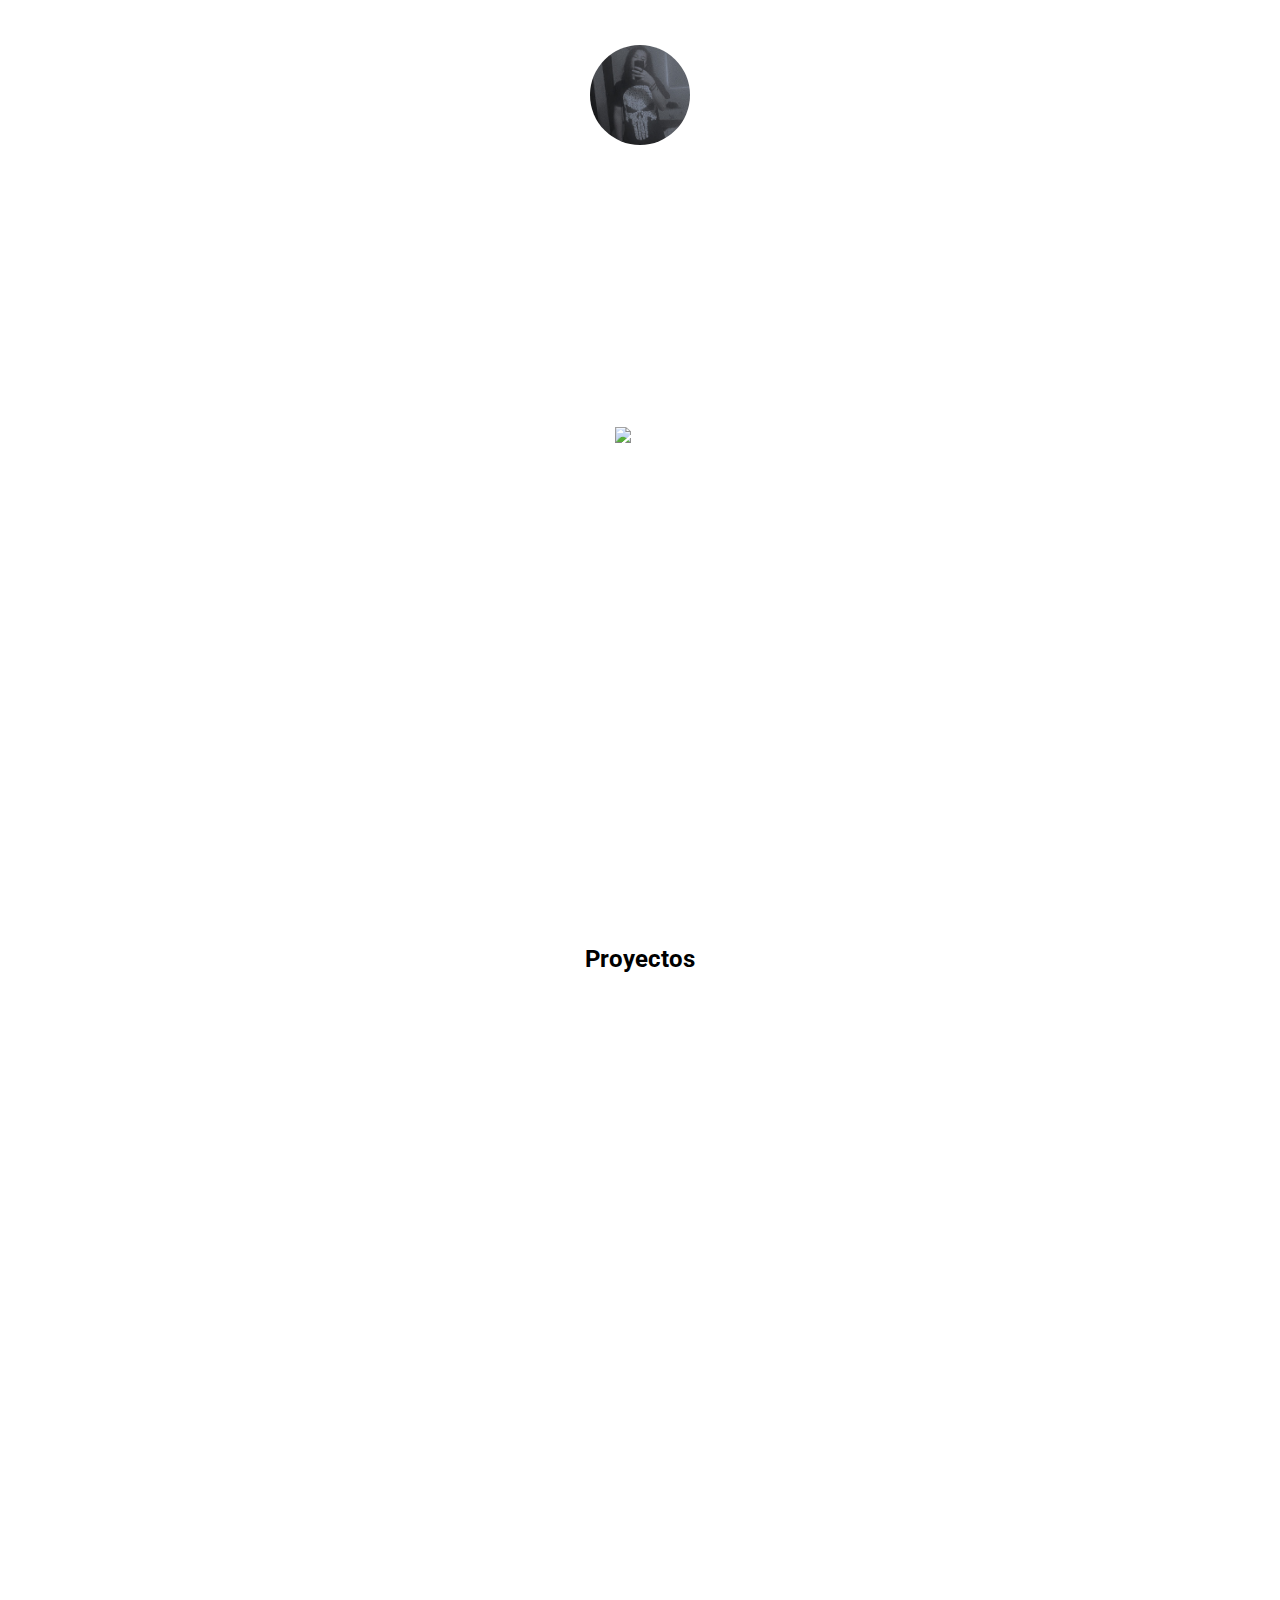
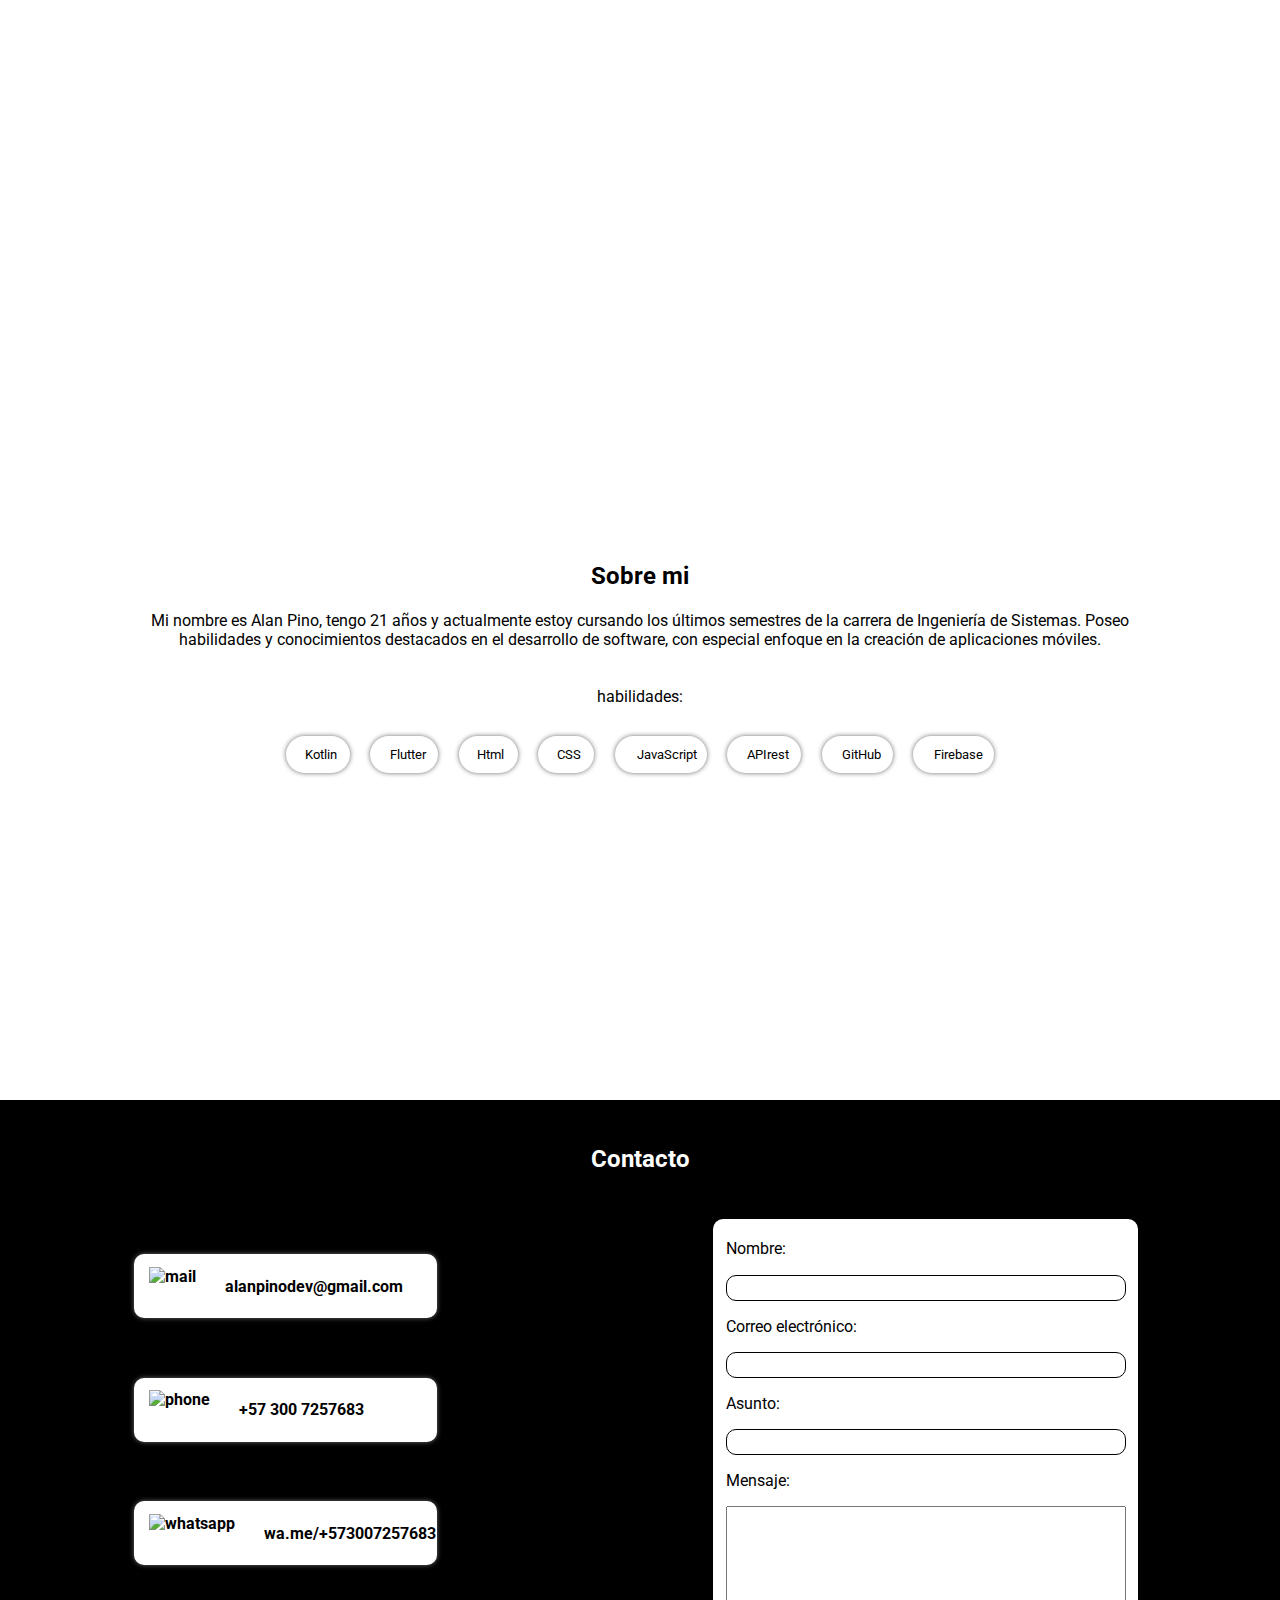
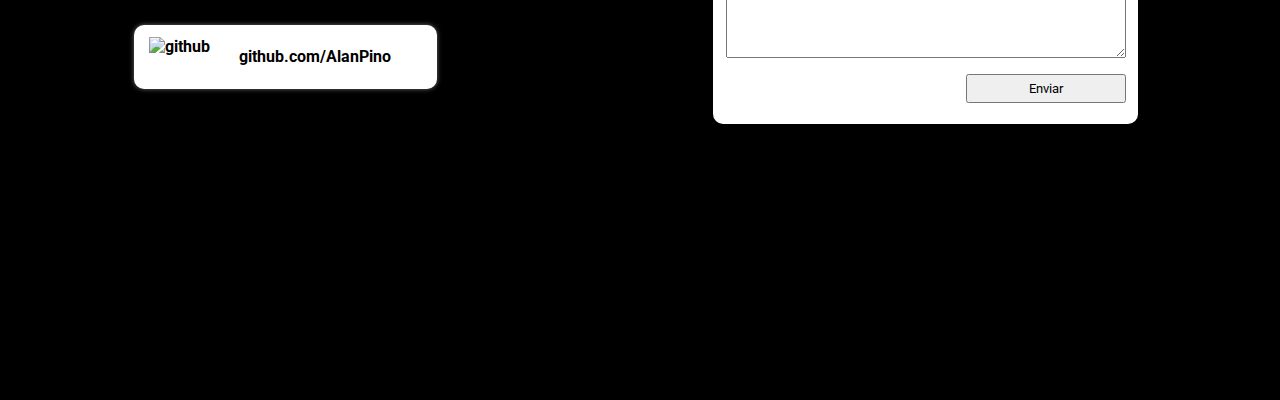
==== index.html @ 4013eb4f "init commit" ====
<!DOCTYPE html>
<html lang="en">

<head>
    <meta charset="UTF-8">
    <meta name="viewport" content="width=device-width, initial-scale=1.0">
    <title>Mi Portafolio</title>
    <link rel="stylesheet" href="css/index-style.css">
    <script src="https://code.jquery.com/jquery-3.6.0.min.js"></script>
    <link href="https://fonts.googleapis.com/css2?family=Roboto:wght@100&display=swap" rel="stylesheet">

    <script type="module" src="firebase/firebase-config.js"></script>
    <script type="module" src="js/firestore-functions.js"></script>
    <script type="module" src="js/index-function.js"></script>
</head>

<body>
    <div class="screen" id="header">
        <img id="photo" src="img/photo.png" alt="">
        <nav>
            <ul>
                <a href="#projects">Proyectos</a>
                <a href="#aboutMe">Sobre mi</a>
                <a href="#contact">contacto</a>
            </ul>
        </nav>
        <a href="#projects">
            <h1>Mis proyectos</h1>
            <img width="50" height="50" src="https://img.icons8.com/ios/50/ffffff/expand-arrow--v1.png"
                alt="expand-arrow--v1" />
        </a>
    </div>

    <section class="screen" id="projects">
        <h2>Proyectos</h2>
        <div id="projectsContainer"></div>
    </section>

    <section class="screen" id="aboutMe">
        <div id="aboutMeContainer">
            <h2>Sobre mi</h2>
            <p>
                Mi nombre es Alan Pino, tengo 21 años y actualmente estoy cursando los últimos semestres de la carrera
                de Ingeniería de Sistemas.
                Poseo habilidades y conocimientos destacados en el desarrollo de software, con especial enfoque en la
                creación de aplicaciones móviles.
                <br>
                <br>
                <br> habilidades:
            </p>

            <div id="skillsContainer">
                <div class="skill"><img src="https://img.icons8.com/color/48/kotlin.png" alt="">Kotlin</div>
                <div class="skill"><img src="https://img.icons8.com/color/48/flutter.png" alt="">Flutter</div>
                <div class="skill"><img src="https://img.icons8.com/color/48/html-5--v1.png" alt="">Html</div>
                <div class="skill"><img src="https://img.icons8.com/color/48/css3.png" alt="">CSS</div>
                <div class="skill"><img src="https://img.icons8.com/color/48/javascript--v1.png" alt="">JavaScript</div>
                <div class="skill"><img src="https://img.icons8.com/color/48/api.png" alt="">APIrest</div>
                <div class="skill"><img src="https://img.icons8.com/fluency/48/github.png" alt="">GitHub</div>
                <div class="skill"><img src="https://img.icons8.com/color/48/firebase.png" alt="">Firebase</div>
            </div>
        </div>
    </section>

    <section class="screen" id="contact">
        <h2>Contacto</h2>
        <div id="container">
            <div id="socialContainer">
                <a class="copy">
                    <div class="social"><img src="https://img.icons8.com/material-rounded/50/mail.png" alt="mail"
                        class="socialImg" onclick='copyText("alanpinodev@gmail.com")'/>alanpinodev@gmail.com</div>
                    </a>
                    <a class="copy">
                    <div class="social"><img src="https://img.icons8.com/ios-filled/50/phone.png" alt="phone"
                            class="socialImg">+57 300 7257683</div>
                </a>
                <a href="https://api.whatsapp.com/send/?phone=%2B573007257683&text&type=phone_number&app_absent=0"
                    target="_blank">
                    <div class="social"><img src="https://img.icons8.com/ios-filled/50/whatsapp.png" alt="whatsapp"
                            class="socialImg" />wa.me/+573007257683</div>
                </a>
                <a href="https://github.com/AlanPino" target="_blank">
                    <div class="social"><img src="https://img.icons8.com/ios-filled/50/github.png" alt="github"
                            class="socialImg" />github.com/AlanPino</div>
                </a>

            </div>


            <div id="formContainer">
                <label>Nombre:</label>
                <input type="text" id="nameInput">
                <label>Correo electrónico:</label>
                <input type="email" id="emailInput">
                <label>Asunto:</label>
                <input type="text" id="subjectInput">
                <label>Mensaje:</label>
                <textarea name="" id="messageInput" cols="30" rows="10"></textarea>
                <button id="formButton">Enviar</button>
            </div>
        </div>

    </section>
</body>

</html>
---- css/index-style.css ----
* {
    margin: 0;
    padding: 0;
    text-decoration: none;
    font-family: 'Roboto', sans-serif;
}

html {
    background-image: url("https://i.pinimg.com/originals/3b/e1/37/3be1379b0e6f83f7431d50145ca6ff57.gif");
    background-size: cover;
    background-repeat: no-repeat;
    background-attachment: fixed;
}

#header {
    display: flex;
    flex-direction: column;
    align-items: center;
}

#header,
a {
    display: flex;
    flex-direction: column;
    align-items: center;
}

#photo {
    height: 100px;
    width: 100px;
    border-radius: 100%;
}

nav {
    margin-top: 5vh;
    width: 100%;
}

ul {
    display: flex;
    justify-content: space-evenly;
}

ul,
a {
    font-weight: bold;
    color: white;
}

h1 {
    margin-top: 20vh;
    text-align: center;
    color: white;
}

.screen {
    box-sizing: border-box;
    padding-top: 5vh;
    height: 100vh;
}

h2 {
    text-align: center;
    font-size: x-large;
    font-weight: bolder;
    margin-bottom: 2%;
}

#projects {
    position: relative;
    min-height: 100vh;
    padding-bottom: 2%;
    height: fit-content;
    background-color: rgb(255, 255, 255);
}

#projectsContainer {
    display: flex;
    flex-wrap: wrap;
    justify-content: center;
}

.card {
    background-color: white;
    width: 15rem;
    height: 17rem;
    border-radius: 20px;
    margin: 2vh 2vw;
    box-shadow: rgb(107, 107, 107) 0 0 5px;
}

.cardHeader {
    position: relative;
    width: 100%;
    height: 50%;
    border: none;
}

.cardImg {
    position: absolute;
    width: 100%;
    height: 100%;
    border-radius: 20px 20px 0 0;
    object-fit: cover;
}

.languageIcon {
    position: absolute;
    width: 10%;
    bottom: 2%;
    right: 2%;
}

.cardBody {
    height: 50%;
    display: flex;
    flex-direction: column;
    box-sizing: border-box;
    padding: 5%;
}

h3 {
    font-size: medium;
    margin-bottom: 5px;
}

h4 {
    font-size: x-small;
    font-weight: 100;
    overflow: hidden;
    text-overflow: ellipsis;
    display: -webkit-box;
    -webkit-line-clamp: 3;
    -webkit-box-orient: vertical;
}

button {
    width: 40%;
}

.cardButton {
    margin-top: auto;
    align-self: center;
    height: 25%;
}

#aboutMe {
    display: flex;
    flex-direction: column;
    justify-content: center;
}

#aboutMeContainer {
    background-color: white;
    align-self: center;
    text-align: center;
    padding: 5% 10%;
}

p {
    margin-top: 2%;
}

#skillsContainer {
    margin-top: 2%;
    display: flex;
    flex-direction: row;
    width: 100%;
    justify-content: center;
    flex-wrap: wrap;
}

.skill {
    display: flex;
    flex-direction: row;
    justify-content: space-around;
    align-items: center;
    border-radius: 20px;
    box-shadow: rgb(107, 107, 107) 0 0 5px;
    padding: 1% 1rem;
    margin: 1%;
    font-size: small;
}

.skill img {
    height: 1rem;
    margin-right: 10%;
}

#contact {
    display: flex;
    flex-direction: column;
    min-height: 100vh;
    height: fit-content;
    background-color: black;
}

#contact h2 {
    color: white;
}

#contact #container {
    display: flex;
    justify-content: space-around;
    flex-wrap: wrap;

}

#socialContainer {
    display: flex;
    flex-direction: column;
    justify-content: space-evenly;
}

.social {
    cursor: pointer;
    display: flex;
    align-items: center;
    width: 18rem;
    height: 4rem;
    padding-left: 5%;
    border-radius: 10px;
    margin: 4px 0;
    box-shadow: rgb(107, 107, 107) 0 0 5px;
    background-color: white;
    color: black;
}

.socialImg {
    margin-right: 10%;
    height: 60%;
}

.popup {
    background-color: gray;
    position: absolute;
    color: white;
    font-size: small;
    padding: 10px;
    border-radius: 10px;
}

#formContainer {
    display: flex;
    flex-direction: column;
    justify-content: space-around;
    width: 25rem;
    height: 30rem;
    background-color: white;
    padding: 1%;
    align-self: center;
    border-radius: 10px;
    margin: 20px 0;
}

input {
    height: 5%;
    border-radius: 10px;
    border: 1px solid black;
}

input:focus {
    outline: none;
}

#message {
    height: 50%;
    padding-top: 1px;
    box-sizing: border-box;
}

#formButton {
    height: 6%;
    align-self: flex-end;
}
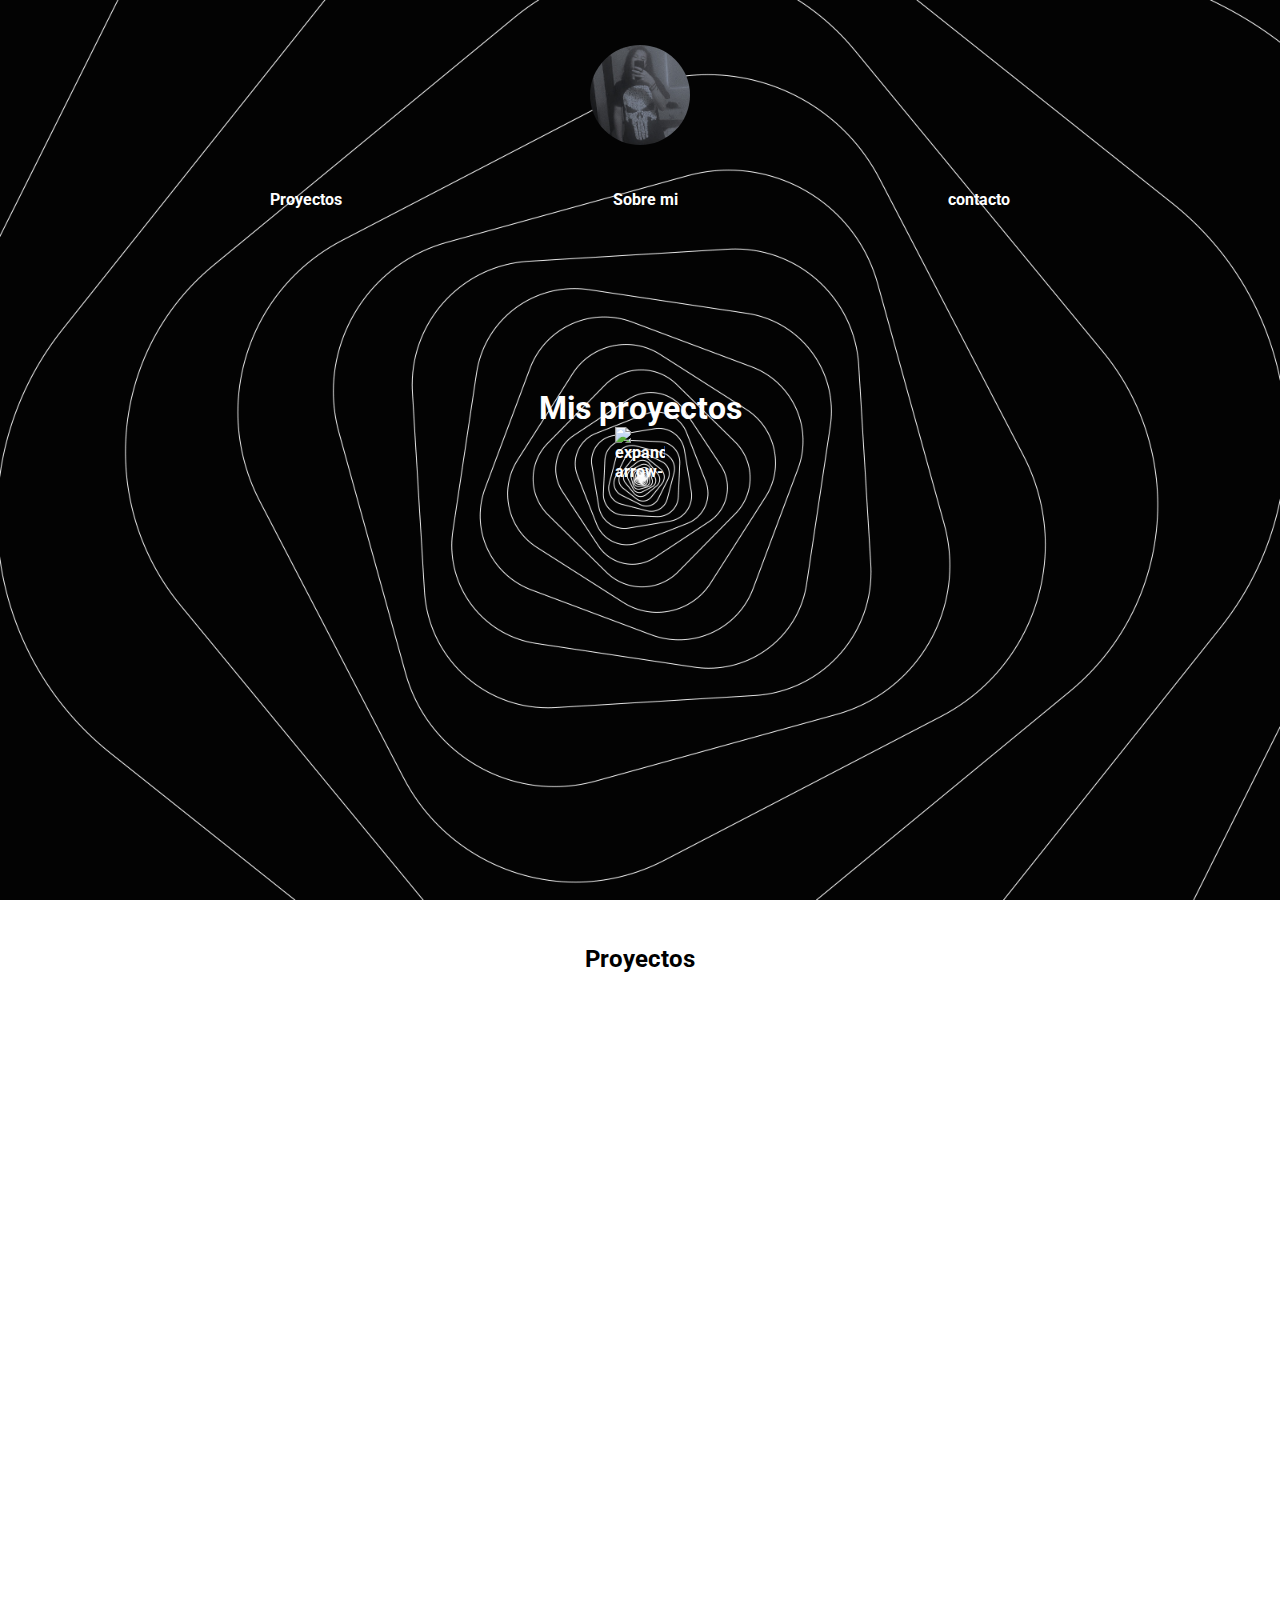
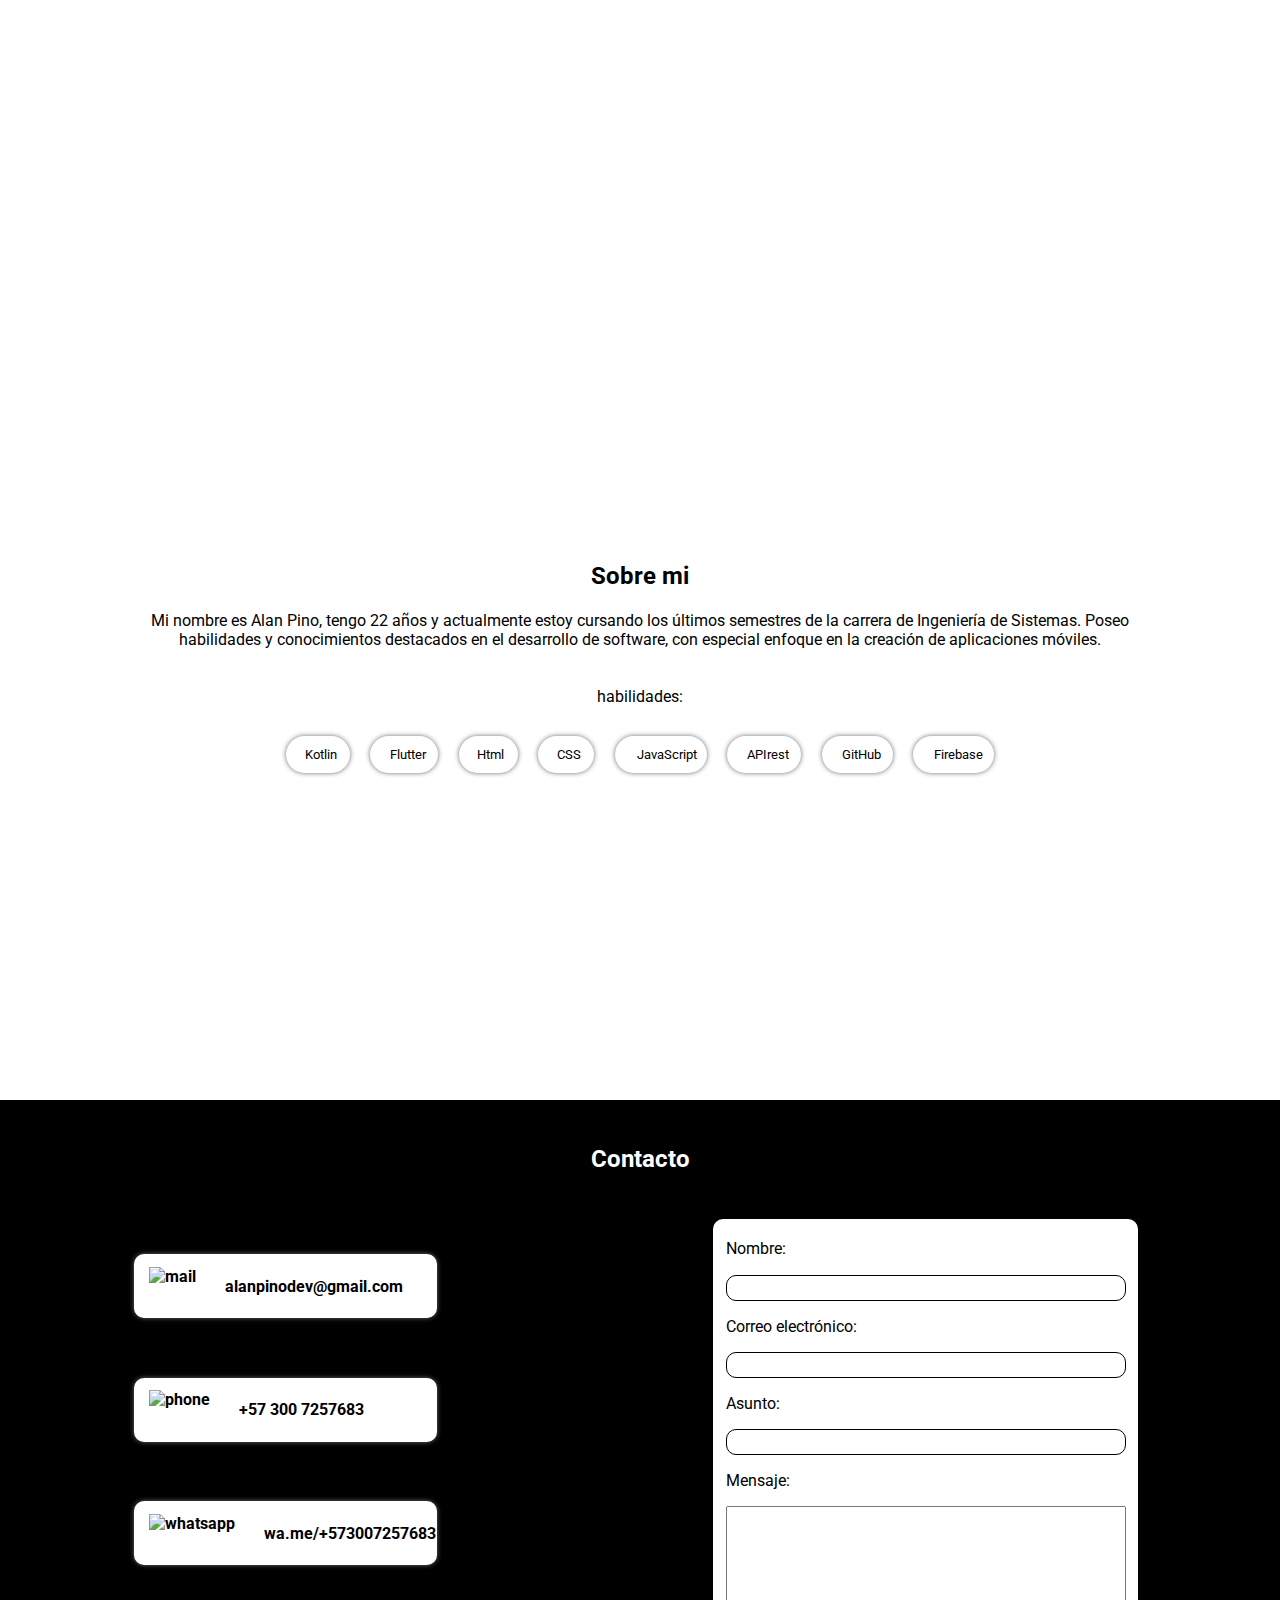
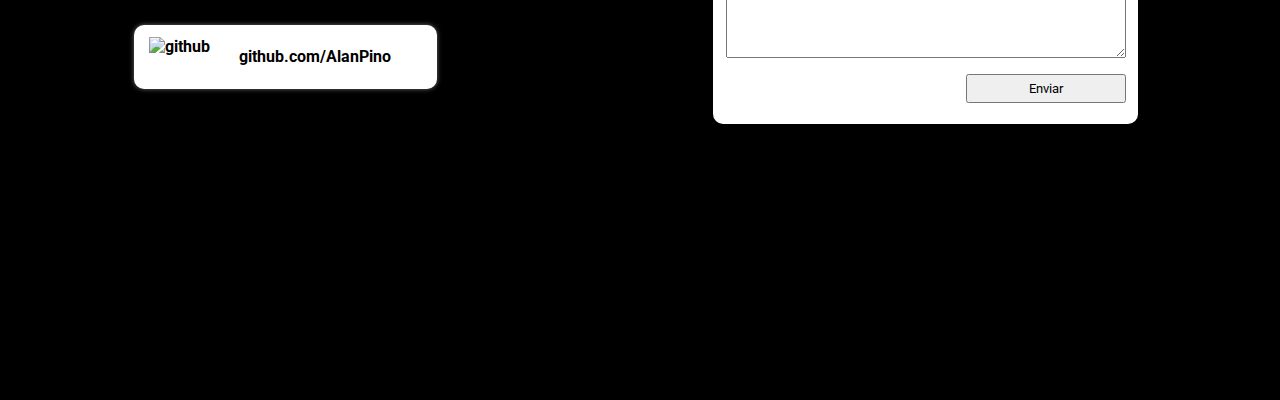
==== commit d2fd6667: "Update age in index.html" ====
--- a/index.html
+++ b/index.html
@@ -40,7 +40,7 @@
         <div id="aboutMeContainer">
             <h2>Sobre mi</h2>
             <p>
-                Mi nombre es Alan Pino, tengo 21 años y actualmente estoy cursando los últimos semestres de la carrera
+                Mi nombre es Alan Pino, tengo 22 años y actualmente estoy cursando los últimos semestres de la carrera
                 de Ingeniería de Sistemas.
                 Poseo habilidades y conocimientos destacados en el desarrollo de software, con especial enfoque en la
                 creación de aplicaciones móviles.
@@ -103,4 +103,4 @@
     </section>
 </body>
 
-</html>+</html>
--- a/css/index-style.css
+++ b/css/index-style.css
@@ -6,7 +6,7 @@
 }
 
 html {
-    background-image: url("https://i.pinimg.com/originals/3b/e1/37/3be1379b0e6f83f7431d50145ca6ff57.gif");
+    background-image: url(../img/background.gif);
     background-size: cover;
     background-repeat: no-repeat;
     background-attachment: fixed;
@@ -78,6 +78,12 @@
     display: flex;
     flex-wrap: wrap;
     justify-content: center;
+}
+
+.loading {
+    display: flex;
+    flex-direction: column;
+    align-items: center;
 }
 
 .card {
@@ -142,6 +148,7 @@
     margin-top: auto;
     align-self: center;
     height: 25%;
+    cursor: pointer;
 }
 
 #aboutMe {
